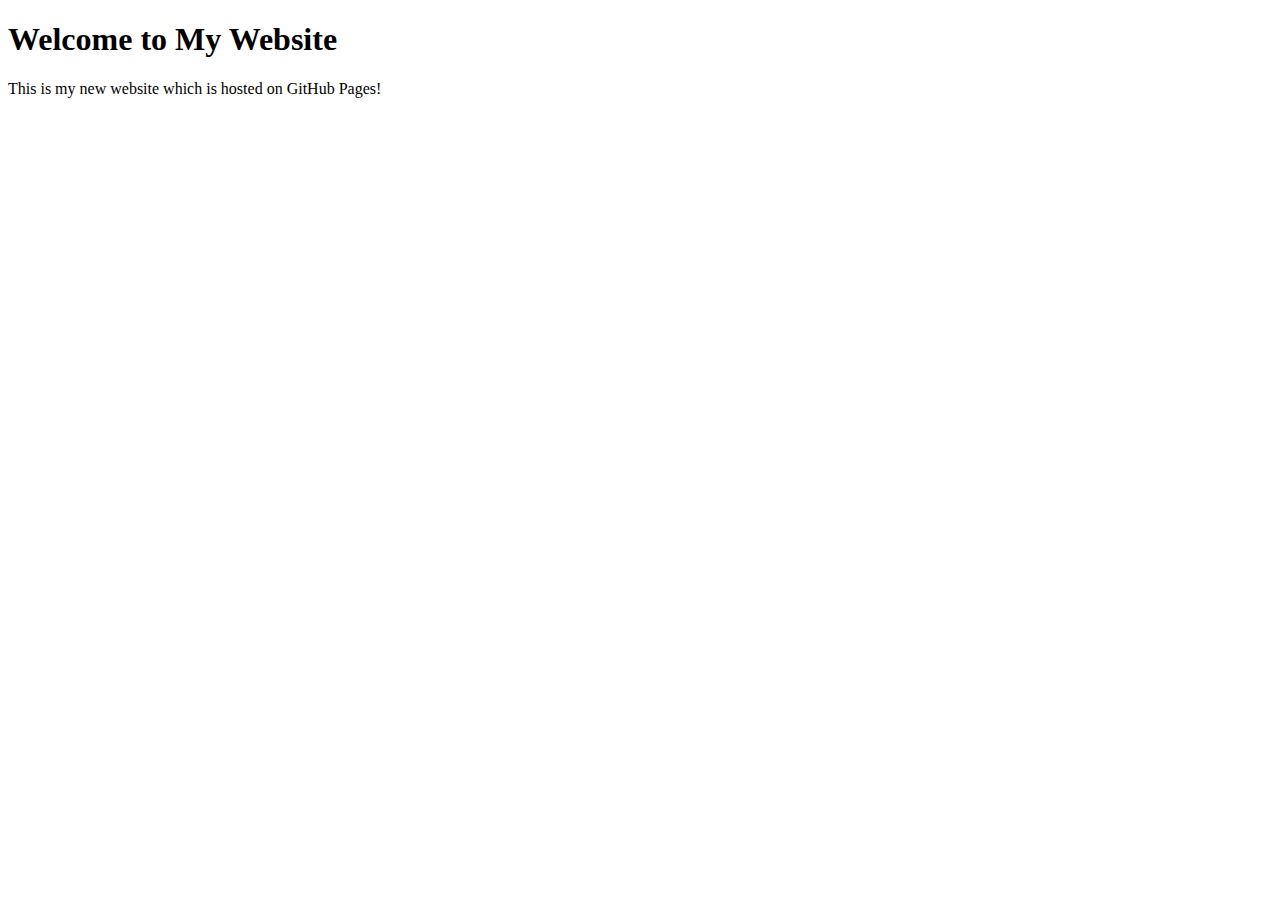
==== index.html @ 3ae3bf64 "initial commit" ====
<!DOCTYPE html>
<html lang="en">
  <head>
    <meta charset="UTF-8">
    <meta name="viewport" content="width=device-width, initial-scale=1.0">
    <meta http-equiv="X-UA-Compatible" content="ie=edge">
    <title>My Website</title>
  </head>
  <body>
    <main>
        <h1>Welcome to My Website</h1>  
        <p>This is my new website which is hosted on GitHub Pages!</p>
    </main>
  </body>
</html>
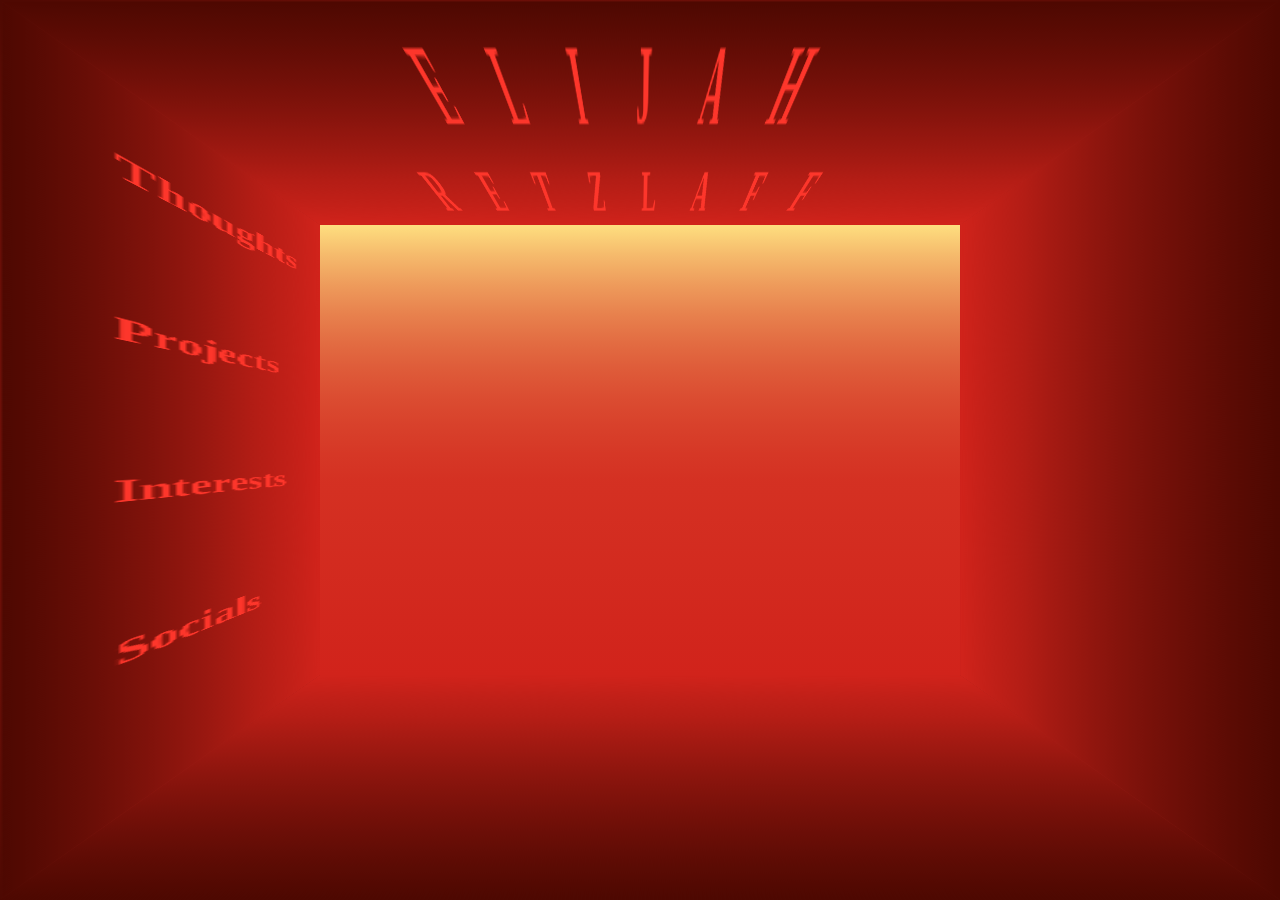
==== commit 646d7072: "Simple modifications" ====
--- a/index.html
+++ b/index.html
@@ -1,15 +1,41 @@
-<!DOCTYPE html>
+<!doctype html>
 <html lang="en">
   <head>
-    <meta charset="UTF-8">
-    <meta name="viewport" content="width=device-width, initial-scale=1.0">
-    <meta http-equiv="X-UA-Compatible" content="ie=edge">
-    <title>My Website</title>
+    <meta charset="utf-8">
+    <meta name="viewport" content="width=device-width, initial-scale=1">
+    <title>Bootstrap demo</title>
+    <link rel="stylesheet" href="style.css">
+    <link href="https://cdn.jsdelivr.net/npm/bootstrap@5.3.0-alpha1/dist/css/bootstrap.min.css" rel="stylesheet" integrity="sha384-GLhlTQ8iRABdZLl6O3oVMWSktQOp6b7In1Zl3/Jr59b6EGGoI1aFkw7cmDA6j6gD" crossorigin="anonymous">
   </head>
   <body>
-    <main>
-        <h1>Welcome to My Website</h1>  
-        <p>This is my new website which is hosted on GitHub Pages!</p>
-    </main>
+
+    <div class="scene" id="background__gradient">
+      <div class="box">
+        <!-- <div class="box__face box__face--front"></div> -->
+        <div class="box__face box__face--back"></div>
+        <div class="box__face box__face--right"></div>
+        <div class="box__face box__face--left">
+            <div class="left-text">
+              <a class="anchor-plain" href="test.html">Thoughts</a>
+            </div>
+            <div class="left-text">
+              <a class="anchor-plain" href="https://github.com/riverray121">Projects</a>
+            </div>
+            <div class="left-text">
+              <a class="anchor-plain" href="https://twitter.com/retzlaff_elijah">Interests</a>  
+            </div>
+            <div class="left-text">
+              <a class="anchor-plain" href="https://www.linkedin.com/in/elijah-retzlaff/">Socials</a>
+            </div>
+        </div>
+        <div class="box__face box__face--top">
+            <div class="top-text">ELIJAH RETZLAFF</div>
+        </div>
+        <div class="box__face box__face--bottom"></div>
+      </div>
+    </div>
+
+    <!-- <script type="text/javascript" src="/Users/elijahretzlaff/Documents/DEVELOPMENT/My-Website/riverray121.github.io/javescript.js"></script> -->
+    <script src="https://cdn.jsdelivr.net/npm/bootstrap@5.3.0-alpha1/dist/js/bootstrap.bundle.min.js" integrity="sha384-w76AqPfDkMBDXo30jS1Sgez6pr3x5MlQ1ZAGC+nuZB+EYdgRZgiwxhTBTkF7CXvN" crossorigin="anonymous"></script>
   </body>
 </html>--- a/style.css
+++ b/style.css
@@ -0,0 +1,131 @@
+/* general */
+html, body {
+    height: 100%;
+}
+
+#background__gradient
+{
+    position:fixed;
+    padding:0;
+    margin:0;
+
+    top:0;
+    left:0;
+
+    width: 100%;
+    height: 100%;
+    background: radial-gradient(#d1231b, 75%, #4d0801);
+} 
+
+.top-text {
+    transform: rotateX(180deg);
+    font-stretch: 200%;
+    color: #fd362b;
+    letter-spacing: 5vw;
+}
+.left-text {
+    transform: rotateY(180deg) scaleX(0.4) translateX(-2vw);
+    /* font-stretch: 25%; */
+    color: #fd362b;
+    /* font-size: 5vw; */
+    /* letter-spacing: vw; */
+    padding-top: 8.5vh;
+    padding-bottom: 8.5vh;
+    padding-left: 5%;
+}
+.anchor-plain {
+    text-decoration: none;
+    color: #fd362b;
+}
+.anchor-plain:hover {
+    text-decoration: none;
+    color: #fa5a51;
+}
+
+
+/* non-regular rectangular prism */
+
+.scene {
+    width: 100vw;
+    height: 100vh;
+    /* border: 1px solid #000000; */
+    /* margin: 80px; */
+    perspective: 100px;
+}
+  
+.box {
+    width: 100vw;
+    height: 100vh;
+    position: relative;
+    transform-style: preserve-3d;
+    /* border: 1px solid #000000; */
+    transform: translateZ(-50px);
+    transition: transform 1s;
+}
+  
+.box.show-front  { transform: translateZ( -50px) rotateY(   0deg); }
+.box.show-back   { transform: translateZ( -50px) rotateY(-180deg); }
+.box.show-right  { transform: translateZ(-150px) rotateY( -90deg); }
+.box.show-left   { transform: translateZ(-150px) rotateY(  90deg); }
+.box.show-top    { transform: translateZ(-100px) rotateX( -90deg); }
+.box.show-bottom { transform: translateZ(-100px) rotateX(  90deg); }
+  
+.box__face {
+    position: absolute;
+    /* border: 2px solid black; */
+    font-size: 40px;
+    font-weight: bold;
+    color: white;
+    text-align: center;
+}
+  
+.box__face--front,
+.box__face--back {
+    width: 100vw;
+    height: 100vh;
+    /* line-height: 200px; */
+}
+  
+.box__face--right {
+    width: 100px;
+    height: 100vh;
+    left: 100vw;
+    /* line-height: 200px; */
+}
+.box__face--left {
+    width: 100px;
+    height: 100vh;
+    left: 0vw;
+    /* line-height: 200px; */
+}
+  
+.box__face--top {
+    width: 100vw;
+    height: 100px;
+    top: 0vh;
+    line-height: 50px;
+}
+.box__face--bottom {
+    width: 100vw;
+    height: 100px;
+    top: 100vh;
+    /* line-height: 100px; */
+}
+  
+/* .box__face--front  { background: hsla(  0, 100%, 50%, 0.7); } */
+.box__face--right  { background: linear-gradient(.75turn, #d1231b, 60%, #4d0801); }
+.box__face--back   { background: linear-gradient(0deg, #d1231b, 80%, #fede7f); }
+.box__face--left   { background: linear-gradient(.25turn, #d1231b, 60%, #4d0801); }
+.box__face--top    { background: linear-gradient(.50turn, #d1231b, 60%, #4d0801); }
+.box__face--bottom { background: linear-gradient(0deg, #d1231b, 60%, #4d0801); }
+  
+.box__face--front  { transform: rotateY(  0deg) translateZ( 50px); }
+.box__face--back   { transform: rotateY(180deg) translateZ( 50px); }
+  
+.box__face--right  { transform: rotateY( 90deg) translateZ(-50px); }
+.box__face--left   { transform: rotateY(-90deg) translateZ(50px); }
+  
+.box__face--top    { transform: rotateX( 90deg) translateZ(50px); }
+.box__face--bottom { transform: rotateX(-90deg) translateZ(-50px); }
+  
+/* label { margin-right: 10px; } */